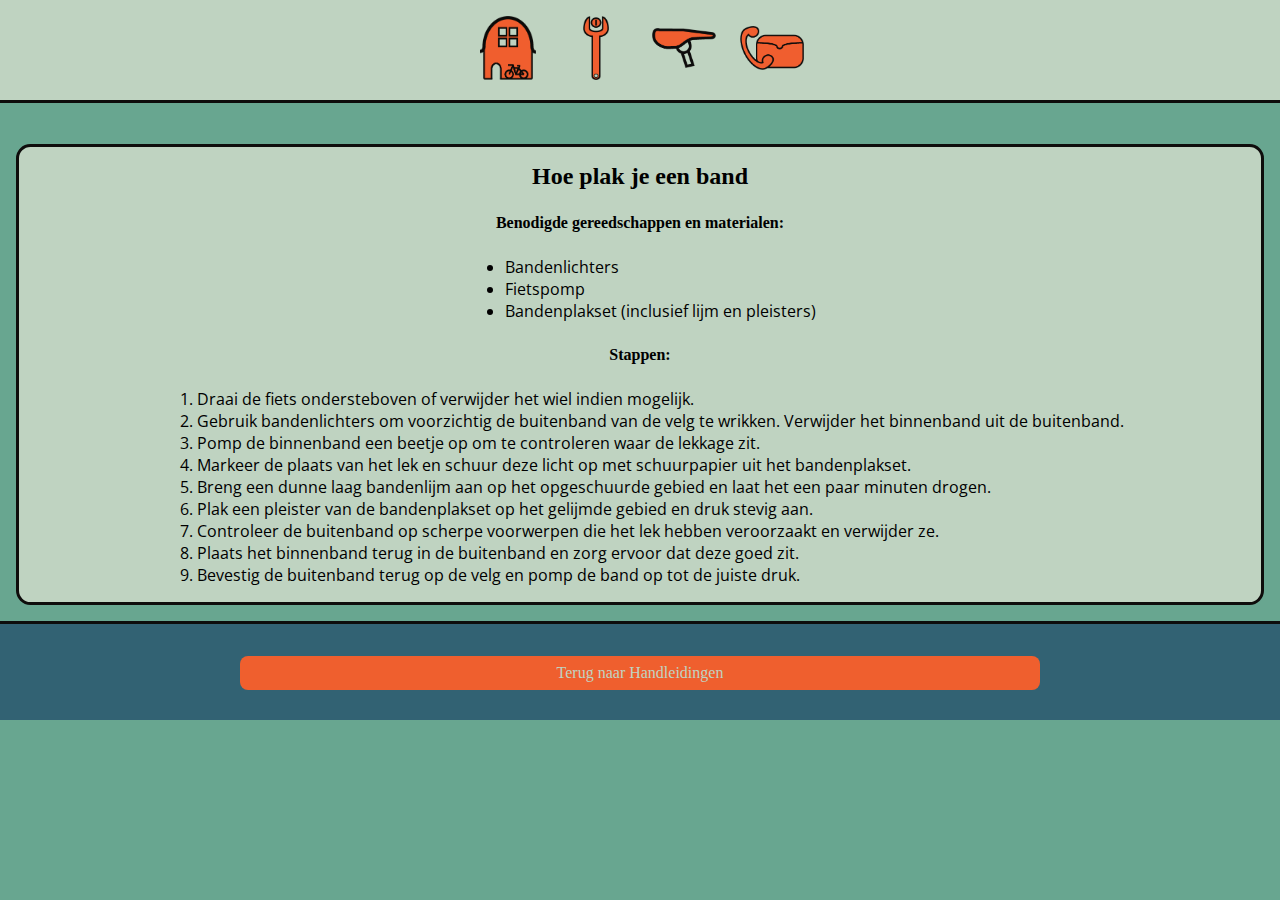
==== handleiding1-bandplakken.html @ 1bf9af89 "updates" ====
<!DOCTYPE html>
<html lang="nl">
  <head>
    <meta charset="UTF-8">
    <meta name="viewport" content="width=device-width, initial-scale=1.0">
    <title>FietsHerstel DYI Handleidingen</title>
    <link rel="stylesheet" href="css/style.css">
</head>

<body>
    <header>
        <nav>
            <ul class="navstyle">
                <li><a href="index.html"><img src="csselementen/home.png" alt="home"></a></li>
                <li><a href="handleidingen.html"><img src="csselementen/handleidingen.png" alt="handleidingen"></a></li>
                <li><a href="#"><img src="csselementen/onderdelen.png" alt="onderdelen"></a></li>
                <li><a href="#"><img src="csselementen/contact.png" alt="contact"></a></li>
            </ul>
        </nav>
    </header>   

     <main>
        <article class="artikel">
            <h1>Hoe plak je een band</h1>
            <h2>Benodigde gereedschappen en materialen:</h2>
            <ul>
                <li>Bandenlichters</li>
                <li>Fietspomp</li>
                <li>Bandenplakset (inclusief lijm en pleisters)</li>
            </ul>
            <h2>Stappen:</h2>
            <ol>
                <li>Draai de fiets ondersteboven of verwijder het wiel indien mogelijk.</li>
                <li>Gebruik bandenlichters om voorzichtig de buitenband van de velg te wrikken. Verwijder het binnenband uit de buitenband.</li>
                <li>Pomp de binnenband een beetje op om te controleren waar de lekkage zit.</li>
                <li>Markeer de plaats van het lek en schuur deze licht op met schuurpapier uit het bandenplakset.</li>
                <li>Breng een dunne laag bandenlijm aan op het opgeschuurde gebied en laat het een paar minuten drogen.</li>
                <li>Plak een pleister van de bandenplakset op het gelijmde gebied en druk stevig aan.</li>
                <li>Controleer de buitenband op scherpe voorwerpen die het lek hebben veroorzaakt en verwijder ze.</li>
                <li>Plaats het binnenband terug in de buitenband en zorg ervoor dat deze goed zit.</li>
                <li>Bevestig de buitenband terug op de velg en pomp de band op tot de juiste druk.</li>
            </ol>
        </article>
     </main>
     
     <footer>
        <a href="handleidingen.html" class="terug-knop">Terug naar Handleidingen</a>
    </footer>
</body>
</html>
---- css/style.css ----
@font-face {
    font-family: montserrat;
    src: url(../csselementen/Montserrat-VariableFont_wght.woff2) format('woff2'),
         url(../csselementen/Montserrat-VariableFont_wght.woff) format('woff');
    font-family: opensans;
    src: url(../csselementen/OpenSans-VariableFont_wdth\,wght.woff2) format('woff2'),
         url(../csselementen/OpenSans-VariableFont_wdth\,wght.woff) format('woff');
}

header {
    background-color: #BFD3C1;
    margin: 0;
    padding: 1em 0;
    text-align: center;
    border-bottom: 0.2em solid #0E0D0C;
    position: fixed;
    top: 0; 
    left: 0; 
    right: 0;
    z-index: 999; 
}

.navstyle {
    list-style: none;
    padding: 0;
    margin: 0;
}

.navstyle li {
    display: inline;
    margin: 0 0.625em;
    padding: 0;
}

.navstyle li img {
    width: 4em;
    height: 4em;
    object-fit: contain;
}

footer {
    background-color: #326273;
    margin: 0;
    padding: 1em 0;
    height: 4em;
    border-top: 0.2em solid #0E0D0C;
}

.logo {
    width: 20em;
    height: 18em;
    object-fit: contain;
}

html, body {
    margin: 0;
    padding: 0;
    text-align: center;
    background-color: #68A690;
}

.inleiding {
    text-align: center; 
    border-bottom: 0.2em solid #0E0D0C; 
    background-image: url('../csselementen/home-achtergrond.jpg'); 
    background-size: cover; 
    background-position: center; 
    padding: 2em; 
    margin: 0;
    padding-top: 7em;
}

.h1-inleiding {
    border: 2px solid #F15E2D; 
    border-radius: 0.35em;
    font-family: montserrat;
    font-size: 3em;
    font-weight: bold;
    margin: 0;
    background-color: #BFD3C1;
}

.p-inleiding {
    font-family: opensans;
    font-size: 0,3em;
    color: #BFD3C1;;
    font-weight: bold;
    text-shadow: 0.0725em 0.0725em 0 #0E0D0C, -0.0725em -0.0725em 0 #0E0D0C;
}

.doorkliklink {
    display: flex; 
    flex-direction: column; 
    justify-content: center; 
    align-items: center;
    height: 15em;
    width: 20em;
    padding: 1em; 
    padding-top: 3em; 
    margin: 0 auto; 
    
}

.doorkliklink img {
    width: 14em;
    height: 14em;
    object-fit: contain;
    margin-bottom: 1em; 
}

.doorkliklink h2 {
    font-family: montserrat;
    font-size: 2em; 
    margin: 0;
    padding-bottom: 0.1em; 
}

.doorkliklink p {
    font-family: opensans;
    margin: 0;
    font-size: 0.8em; 
    text-align: center;
    color: #0E0D0C;
    font-weight: bold;
    padding: 0.5em; 
    order: 2;
    margin-bottom: 1em;
    width: 29em;
    border-bottom: 0.3em solid #0E0D0C;
}

.voordelen {
    display: flex;
    flex-direction: column;
    align-items: center;
    justify-content: space-between;
    margin-right: 2em;
}

.voordelen h2 {
    font-family: montserrat;
    font-size: 2em;
    margin: 0.5em 0; 
}

.voordelen h3 {
    font-family: montserrat;
    margin: 0;
}

.voordelen li {
    list-style: none; 
    border: 0.2em solid #0E0D0C;
    border-radius: 0.9em;
    background-color: #EF5F2E;
    margin: 1em 0; 
    padding: 1em; 
    align-items: center;
}

.voordelen p {
    font-family: opensans;
}

.handleiding-main {
    margin-top: 7em;
    padding: 1em;
}

.handleidingen-h1{
    font-family: montserrat;
    font-size: 2em; 
    font-weight: bold; 
}

.handleiding-box {
    display: flex;
    background-color: #EF5F2E;
    border: 0.2em solid #0E0D0C;
    border-radius: 1em;
    margin: 1.5em;
    padding: 0.5em;
    box-shadow: 0 0.2em 0.5em rgba(0, 0, 0, 0.1);
    text-decoration: none;
    color: inherit;
    transition: transform 0.2s;
    overflow: hidden;
}

.handleiding-box:hover {
    transform: scale(1.05);
}

.handleiding-box img {
    width: 8em; 
    height: 8em; 
    object-fit: cover;
    border-radius: 1em 0 0 1em;
    margin-right: 1em;
}

.handleiding-info {
    flex: 1;
}

.handleiding-info h2 {
    font-family: montserrat;
    font-size: 0.7em;
    color: #BFD3C1;
    text-shadow: 0.0625em 0.0625em 0 #0E0D0C, -0.0625em -0.0625em 0 #0E0D0C;
    margin: 0;
}

.handleiding-info p {
    font-family: opensans;
    font-size: 0.5em;
    margin: 0.5em 0;
    color: #0E0D0C;
    font-weight: bold;
}

.artikel {
    background-color: #BFD3C1;
    border: 0.2em solid #0E0D0C;
    border-radius: 0.9em;
    display: flex; 
    flex-direction: column; 
    justify-content: flex-start; 
    align-items: center;
    margin: 1em;
    margin-top: 9em;
}

.artikel h1 {
    font-family: montserrat;
    font-size: 1.5em;
    font-weight: bold;
}

.artikel ul {
    text-align: left;
    font-family: opensans;
}

.artikel ol {
    text-align: left;
    font-family: opensans;
}

.artikel h2 {
    font-family: montserrat;
    font-size: 1em;
    margin: 0.5em 0;
}

.terug-knop {
    background-color: #EF5F2E;
    color: #BFD3C1;
    text-decoration: none;
    display: flex;
    justify-content: center; 
    align-items: center; 
    padding: 0.5em 1em;
    border-radius: 0.5em;
    font-family: montserrat;
    font-size: 1em;
    width: 60%;
    margin: 1em auto 2em;
}

.terug-knop:hover {
    background-color: #F15E2D;
}
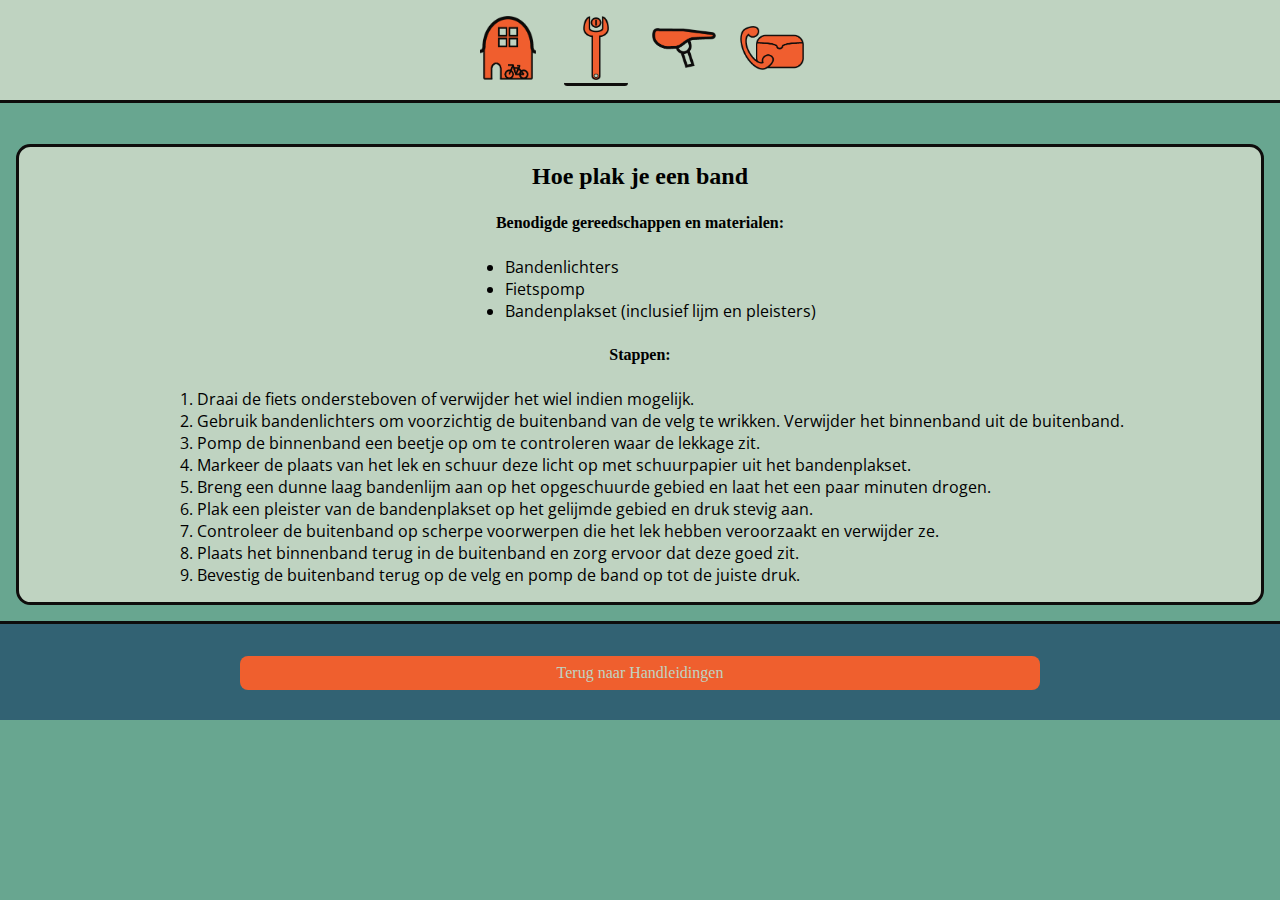
==== commit 0b784291: "toevoegingen" ====
--- a/handleiding1-bandplakken.html
+++ b/handleiding1-bandplakken.html
@@ -12,7 +12,7 @@
         <nav>
             <ul class="navstyle">
                 <li><a href="index.html"><img src="csselementen/home.png" alt="home"></a></li>
-                <li><a href="handleidingen.html"><img src="csselementen/handleidingen.png" alt="handleidingen"></a></li>
+                <li><a href="handleidingen.html" class="active"><img src="csselementen/handleidingen.png" alt="handleidingen"></a></li>
                 <li><a href="#"><img src="csselementen/onderdelen.png" alt="onderdelen"></a></li>
                 <li><a href="#"><img src="csselementen/contact.png" alt="contact"></a></li>
             </ul>
--- a/css/style.css
+++ b/css/style.css
@@ -38,6 +38,11 @@
     object-fit: contain;
 }
 
+.navstyle a.active {
+    border-bottom: 0.2em solid #0E0D0C; 
+    border-radius: 0.2em;
+}
+
 footer {
     background-color: #326273;
     margin: 0;
@@ -52,7 +57,7 @@
     object-fit: contain;
 }
 
-html, body {
+html, body {    
     margin: 0;
     padding: 0;
     text-align: center;
@@ -71,7 +76,7 @@
 }
 
 .h1-inleiding {
-    border: 2px solid #F15E2D; 
+    border: 2px solid #0E0D0C; 
     border-radius: 0.35em;
     font-family: montserrat;
     font-size: 3em;
@@ -154,7 +159,7 @@
     border-radius: 0.9em;
     background-color: #EF5F2E;
     margin: 1em 0; 
-    padding: 1em; 
+    padding: 0.2em; 
     align-items: center;
 }
 
@@ -169,13 +174,13 @@
 
 .handleidingen-h1{
     font-family: montserrat;
-    font-size: 2em; 
+    font-size: 1.8em;
     font-weight: bold; 
 }
 
 .handleiding-box {
     display: flex;
-    background-color: #EF5F2E;
+    background-color: #BFD3C1;
     border: 0.2em solid #0E0D0C;
     border-radius: 1em;
     margin: 1.5em;
@@ -206,9 +211,10 @@
 .handleiding-info h2 {
     font-family: montserrat;
     font-size: 0.7em;
-    color: #BFD3C1;
-    text-shadow: 0.0625em 0.0625em 0 #0E0D0C, -0.0625em -0.0625em 0 #0E0D0C;
-    margin: 0;
+    font-weight: 6000;
+    color: #0E0D0C;
+    margin: 0;
+    text-align: left;
 }
 
 .handleiding-info p {
@@ -217,6 +223,7 @@
     margin: 0.5em 0;
     color: #0E0D0C;
     font-weight: bold;
+    text-align: left;
 }
 
 .artikel {
@@ -270,4 +277,66 @@
 
 .terug-knop:hover {
     background-color: #F15E2D;
-}+}
+
+.onderdelen-main {
+    margin-top: 7em;
+    padding: 1em;
+}
+
+.onderdelen-h1 {
+    font-family: montserrat;
+    font-size: 1.8em;
+    font-weight: bold;
+    margin-top: 5.2em;
+}
+
+.onderdelen-fiets {
+  width: 20em;
+  height: 16em;
+  object-fit: contain;
+}
+  
+.onderdelen-box {
+    display: flex;
+    background-color: #BFD3C1;
+    border: 0.2em solid #0E0D0C;
+    border-radius: 0.9em;
+    margin: 1.5em;
+    padding: 0.5em;
+    box-shadow: 0 0.2em 0.5em rgba(0, 0, 0, 0.1);
+    text-decoration: none;
+    color: inherit;
+    overflow: hidden;
+    height: 4em;
+}
+  
+.onderdelen-box img {
+    width: 4em; 
+    height: 4em; 
+    object-fit: contain;
+    border-radius: 1em 0 0 1em;
+    margin-right: 1em;
+}
+  
+.onderdelen-info {
+    flex: 1;
+}
+  
+.onderdelen-info h2 {
+    font-family: montserrat;
+    font-size: 1em;
+    font-weight: 6000;
+    color: #0E0D0C;
+    margin: 0;
+    text-align: left;
+}
+
+.onderdelen-info p {
+    font-family: opensans;
+    font-size: 0.5em;
+    margin: 0.5em 0;
+    color: #0E0D0C;
+    font-weight: bold;
+    text-align: left;
+}
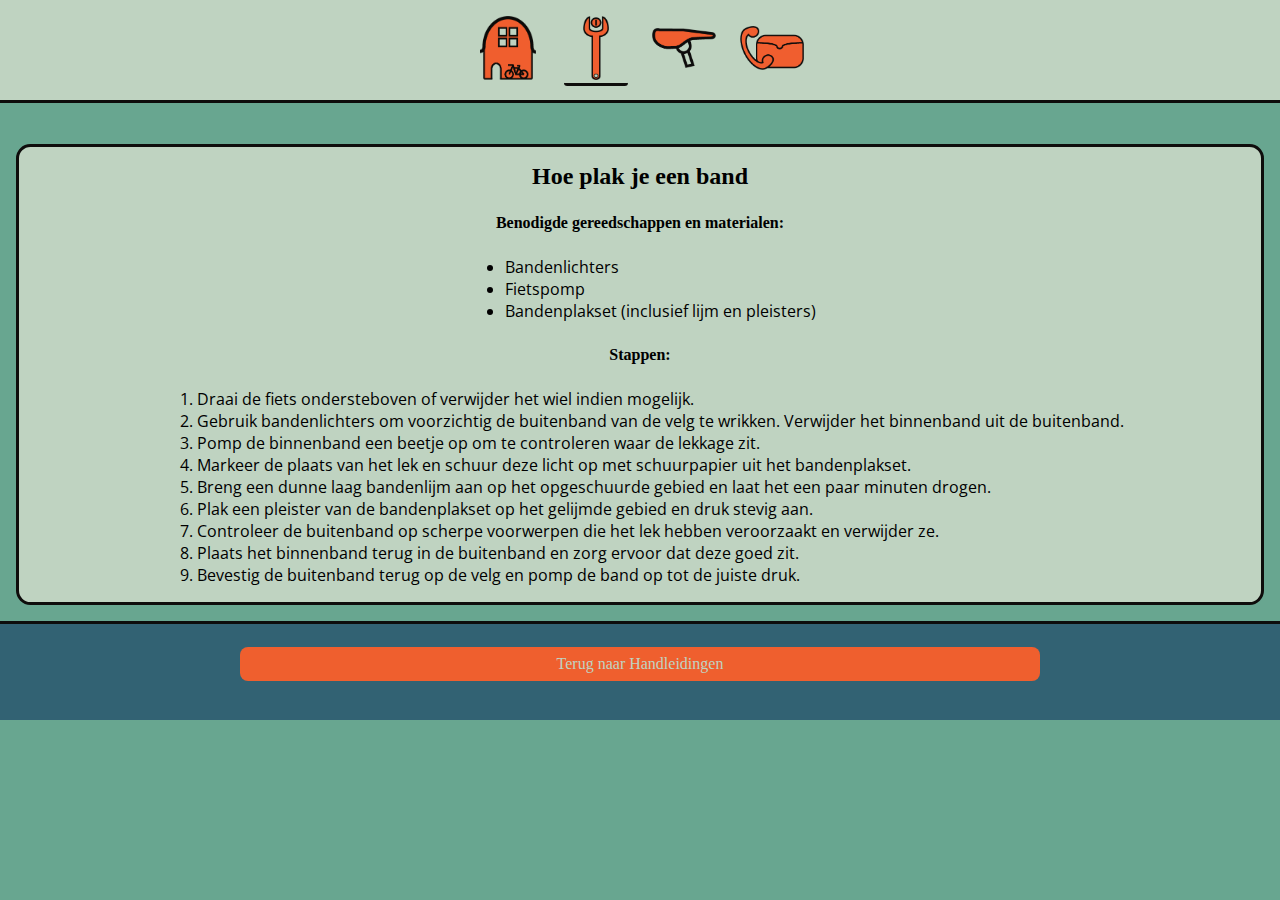
==== commit 7801b176: "afgemaakt" ====
--- a/handleiding1-bandplakken.html
+++ b/handleiding1-bandplakken.html
@@ -13,7 +13,7 @@
             <ul class="navstyle">
                 <li><a href="index.html"><img src="csselementen/home.png" alt="home"></a></li>
                 <li><a href="handleidingen.html" class="active"><img src="csselementen/handleidingen.png" alt="handleidingen"></a></li>
-                <li><a href="#"><img src="csselementen/onderdelen.png" alt="onderdelen"></a></li>
+                <li><a href="onderdelen.html"><img src="csselementen/onderdelen.png" alt="onderdelen"></a></li>
                 <li><a href="#"><img src="csselementen/contact.png" alt="contact"></a></li>
             </ul>
         </nav>
--- a/css/style.css
+++ b/css/style.css
@@ -44,12 +44,46 @@
 }
 
 footer {
+    display: flex;
     background-color: #326273;
     margin: 0;
     padding: 1em 0;
     height: 4em;
     border-top: 0.2em solid #0E0D0C;
-}
+    justify-content: space-between;
+    align-items: center;
+    top: 0;
+    left: 0;
+    right: 0;
+    z-index: 999;
+  }
+  
+  footer li {
+    align-items: center;
+  }
+  
+  footer li img {
+    width: 4em;
+    height: 4em;
+    object-fit: contain;
+    align-self: center;
+    margin-top: 0.5em;
+  }
+  
+  footer ul {
+    display: flex;
+    justify-content: space-between;
+    list-style: none;
+  }
+  
+  .footer-contact {
+    margin-left: 0;
+  }
+  
+  .footer-logo {
+    margin-left: auto;
+    margin-left: 10.5em;
+  }
 
 .logo {
     width: 20em;
@@ -106,11 +140,15 @@
     
 }
 
+.doorkliklink a {
+    text-decoration: none;
+    color: #0E0D0C;
+}
+
 .doorkliklink img {
     width: 14em;
     height: 14em;
     object-fit: contain;
-    margin-bottom: 1em; 
 }
 
 .doorkliklink h2 {
@@ -340,3 +378,32 @@
     font-weight: bold;
     text-align: left;
 }
+
+.contact-main {
+    margin-top: 10em;
+  }
+
+  .contact-h1 {
+    font-family: montserrat;
+  } 
+
+  .contact-place {
+    display: flex;
+    align-items: center;
+    margin: 0 auto;
+    max-width: calc(100vw - 2em);
+  }
+  
+  .contact-place img {
+    width: 6em;
+    height: 6em;
+    order: -1;
+    margin-left: 2em;
+  }
+  
+  .contact-place h2 {
+    font-size: 1.5em;
+    margin-bottom: 0.5em;
+    font-family: montserrat;
+    margin-left: 2em;
+  }